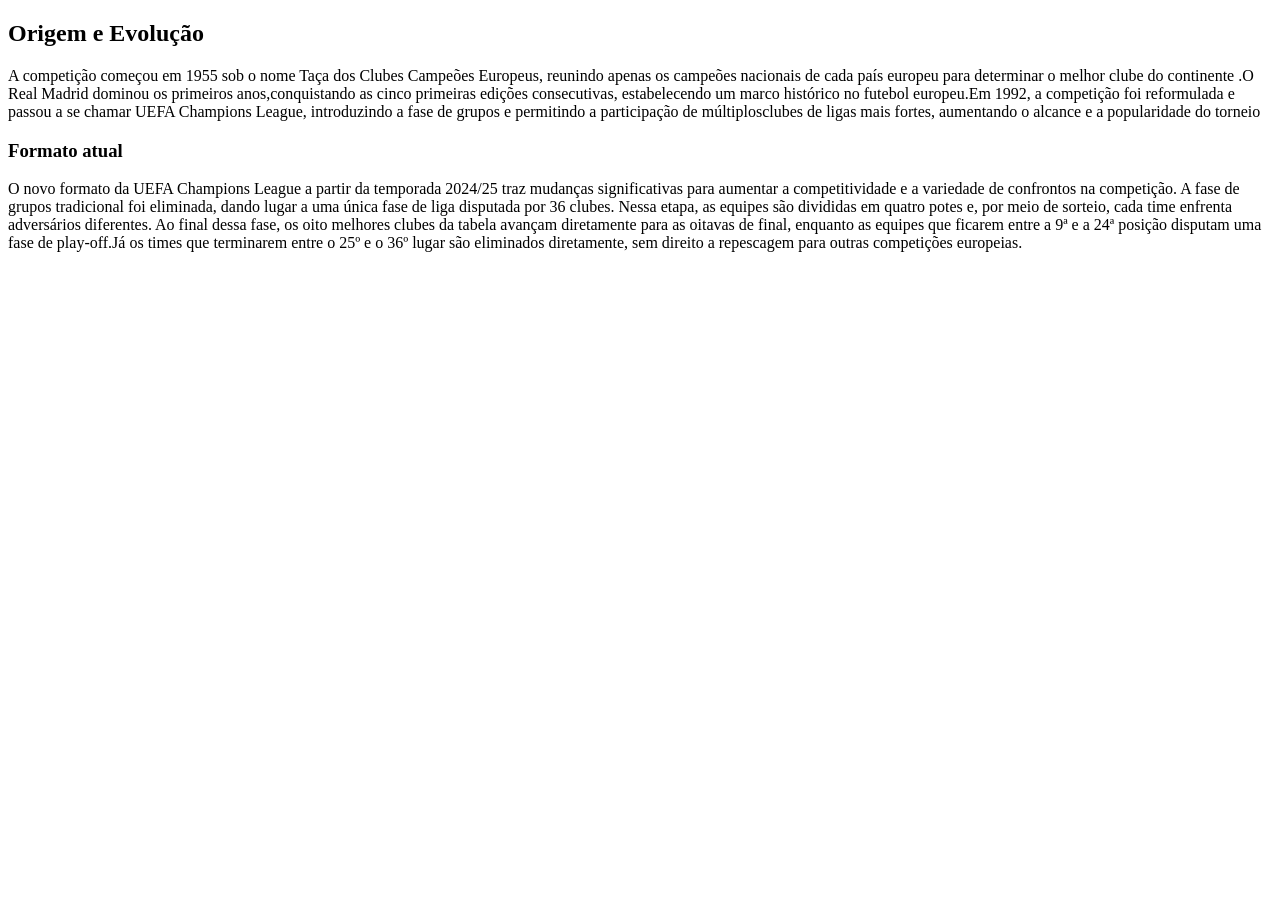
==== html/sobre.html @ 017bb8e8 "cotinuação site bagualicimo" ====
<!DOCTYPE html>
<html lang="en">
<head>
    <meta charset="UTF-8">
    <meta name="viewport" content="width=device-width, initial-scale=1.0">
    <title>Document</title>
    <link rel="stylesheet" href="css/estilo.css">
</head>
<body>
    
</body>
</html>
<div class="historia">
    <h2>Origem e Evolução</h2>
    <p>A competição começou em 1955 sob o nome Taça dos Clubes Campeões Europeus, reunindo apenas os campeões nacionais de cada país europeu para 
        determinar o melhor clube do continente .O Real Madrid dominou os primeiros anos,conquistando as cinco primeiras edições consecutivas,
        estabelecendo um marco histórico no futebol europeu.Em 1992, a competição foi reformulada e passou a se chamar UEFA Champions League, 
        introduzindo a fase de grupos e permitindo a participação de múltiplosclubes de ligas mais fortes, aumentando o alcance e a popularidade do torneio</p>
</div>
<div class="formatoatual">
    <h3>Formato atual</h3>
    <p>O novo formato da UEFA Champions League a partir da temporada 2024/25 traz mudanças
        significativas para aumentar a competitividade e a variedade de confrontos na competição. 
        A fase de grupos tradicional foi eliminada, dando lugar a uma única fase de liga disputada por 36 clubes. 
        Nessa etapa, as equipes são divididas em quatro potes e, por meio de sorteio, cada time enfrenta adversários diferentes.
        Ao final dessa fase, os oito melhores clubes da tabela avançam diretamente para as oitavas de final, 
        enquanto as equipes que ficarem entre a 9ª e a 24ª posição disputam uma fase de play-off.Já os times que terminarem 
        entre o 25º e o 36º lugar são eliminados diretamente, sem direito a repescagem para outras competições europeias.</p>
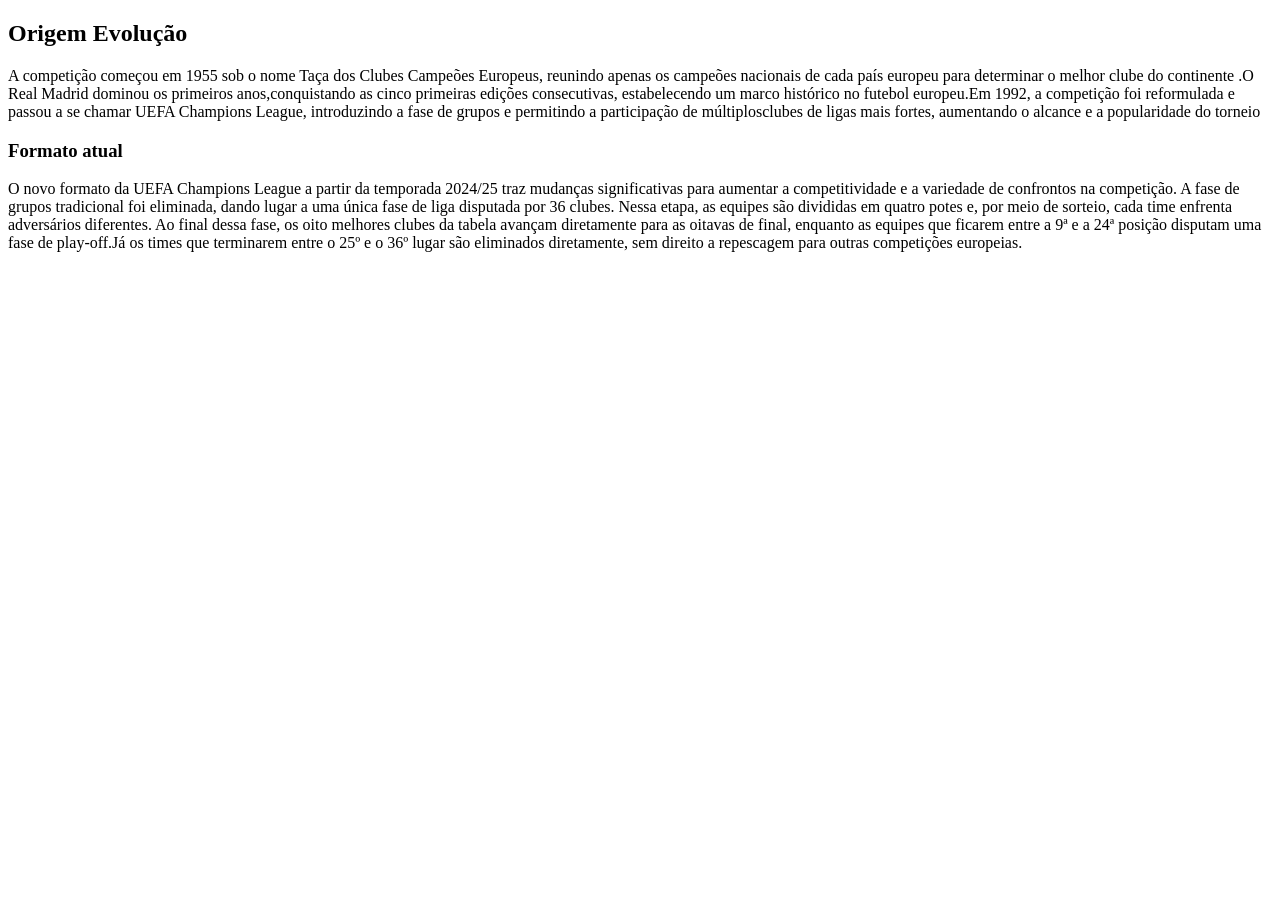
==== commit f80b4413: "savação bagual" ====
--- a/html/sobre.html
+++ b/html/sobre.html
@@ -11,7 +11,7 @@
 </body>
 </html>
 <div class="historia">
-    <h2>Origem e Evolução</h2>
+    <h2>Origem  Evolução</h2>
     <p>A competição começou em 1955 sob o nome Taça dos Clubes Campeões Europeus, reunindo apenas os campeões nacionais de cada país europeu para 
         determinar o melhor clube do continente .O Real Madrid dominou os primeiros anos,conquistando as cinco primeiras edições consecutivas,
         estabelecendo um marco histórico no futebol europeu.Em 1992, a competição foi reformulada e passou a se chamar UEFA Champions League, 
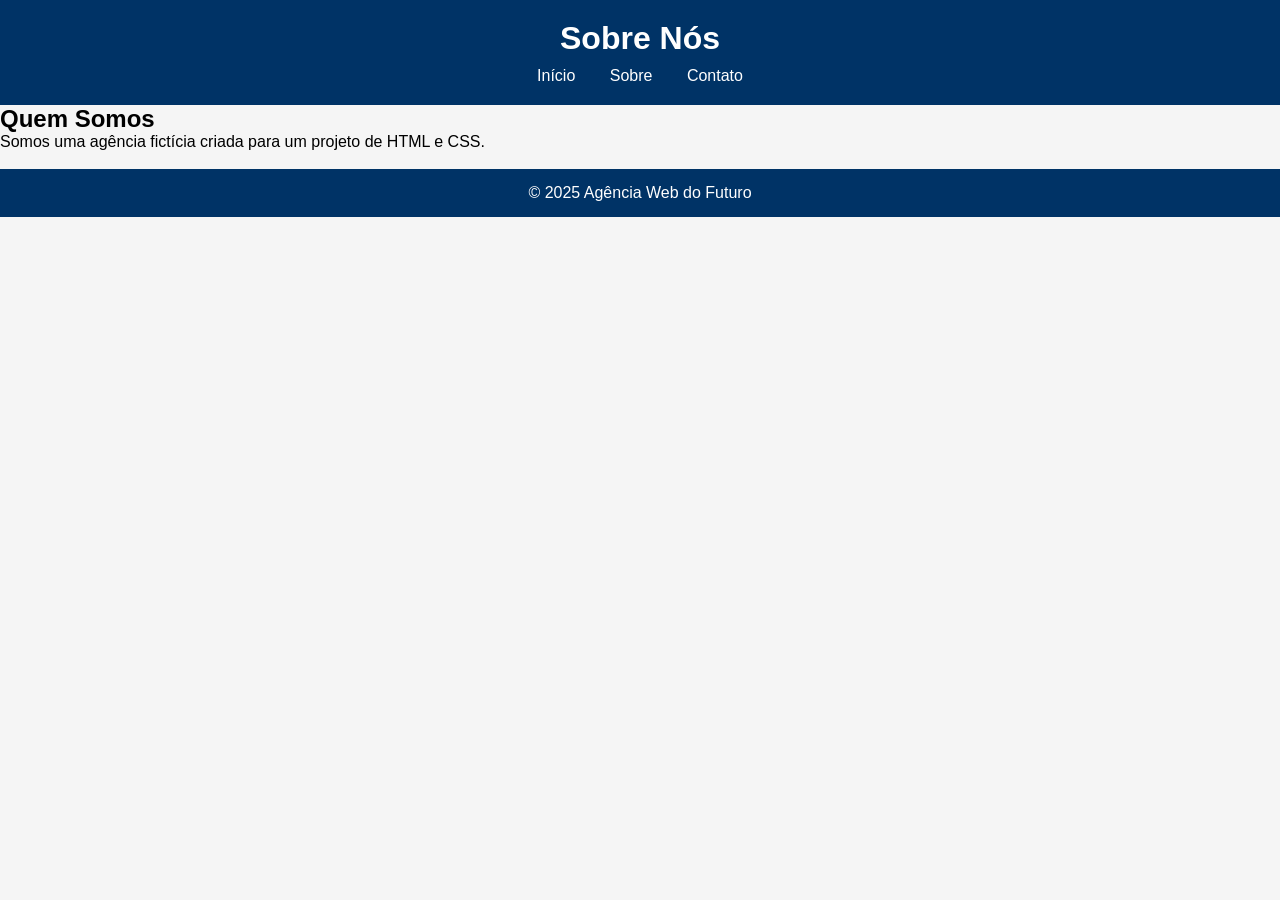
==== commit 54536bfc: "BOSTA DE SITE MERDA" ====
--- a/html/sobre.html
+++ b/html/sobre.html
@@ -1,29 +1,49 @@
+
 <!DOCTYPE html>
-<html lang="en">
+<html lang="pt-br">
 <head>
     <meta charset="UTF-8">
-    <meta name="viewport" content="width=device-width, initial-scale=1.0">
-    <title>Document</title>
-    <link rel="stylesheet" href="css/estilo.css">
+    <title>Sobre</title>
+    <link rel="stylesheet" href="../css/estilo.css">
 </head>
 <body>
-    
+
+<header>
+
+    <div class="topo">
+        <h1>Sobre Nós</h1>
+    </div>
+
+    <nav>
+        <a href="../index.html">Início</a>
+        <a href="sobre.html">Sobre</a>
+        <a href="contato.html">Contato</a>
+    </nav>
+
+</header>
+
+<main>
+
+<section class="conteudo">
+
+    <div class="caixa">
+        <h2>Quem Somos</h2>
+
+        <p>
+            Somos uma agência fictícia criada para um projeto
+            de HTML e CSS.
+        </p>
+
+        <img src="../imagens/foto1.jpg" alt="">
+    </div>
+
+</section>
+
+</main>
+
+<footer>
+    <p>© 2025 Agência Web do Futuro</p>
+</footer>
+
 </body>
-</html>
-<div class="historia">
-    <h2>Origem  Evolução</h2>
-    <p>A competição começou em 1955 sob o nome Taça dos Clubes Campeões Europeus, reunindo apenas os campeões nacionais de cada país europeu para 
-        determinar o melhor clube do continente .O Real Madrid dominou os primeiros anos,conquistando as cinco primeiras edições consecutivas,
-        estabelecendo um marco histórico no futebol europeu.Em 1992, a competição foi reformulada e passou a se chamar UEFA Champions League, 
-        introduzindo a fase de grupos e permitindo a participação de múltiplosclubes de ligas mais fortes, aumentando o alcance e a popularidade do torneio</p>
-</div>
-<div class="formatoatual">
-    <h3>Formato atual</h3>
-    <p>O novo formato da UEFA Champions League a partir da temporada 2024/25 traz mudanças
-        significativas para aumentar a competitividade e a variedade de confrontos na competição. 
-        A fase de grupos tradicional foi eliminada, dando lugar a uma única fase de liga disputada por 36 clubes. 
-        Nessa etapa, as equipes são divididas em quatro potes e, por meio de sorteio, cada time enfrenta adversários diferentes.
-        Ao final dessa fase, os oito melhores clubes da tabela avançam diretamente para as oitavas de final, 
-        enquanto as equipes que ficarem entre a 9ª e a 24ª posição disputam uma fase de play-off.Já os times que terminarem 
-        entre o 25º e o 36º lugar são eliminados diretamente, sem direito a repescagem para outras competições europeias.</p>
-
+</html>
--- a/css/estilo.css
+++ b/css/estilo.css
@@ -0,0 +1,55 @@
+*{
+    margin:0;
+    padding:0;
+}
+
+body{
+    background:#f5f5f5;
+    font-family:Arial;
+}
+
+header{
+    background:#003366;
+    color:white;
+    padding:20px;
+    text-align:center;
+}
+
+nav{
+    margin-top:10px;
+}
+
+nav a{
+    color:white;
+    text-decoration:none;
+    margin:15px;
+}
+
+.banner{
+    padding:40px;
+    text-align:center;
+}
+
+.galeria{
+    text-align:center;
+}
+
+.card{
+    width:250px;
+    display:inline-block;
+    background:white;
+    margin:15px;
+    padding:15px;
+    border-radius:10px;
+}
+
+.card img{
+    width:100%;
+}
+
+footer{
+    background:#003366;
+    color:white;
+    text-align:center;
+    padding:15px;
+}
